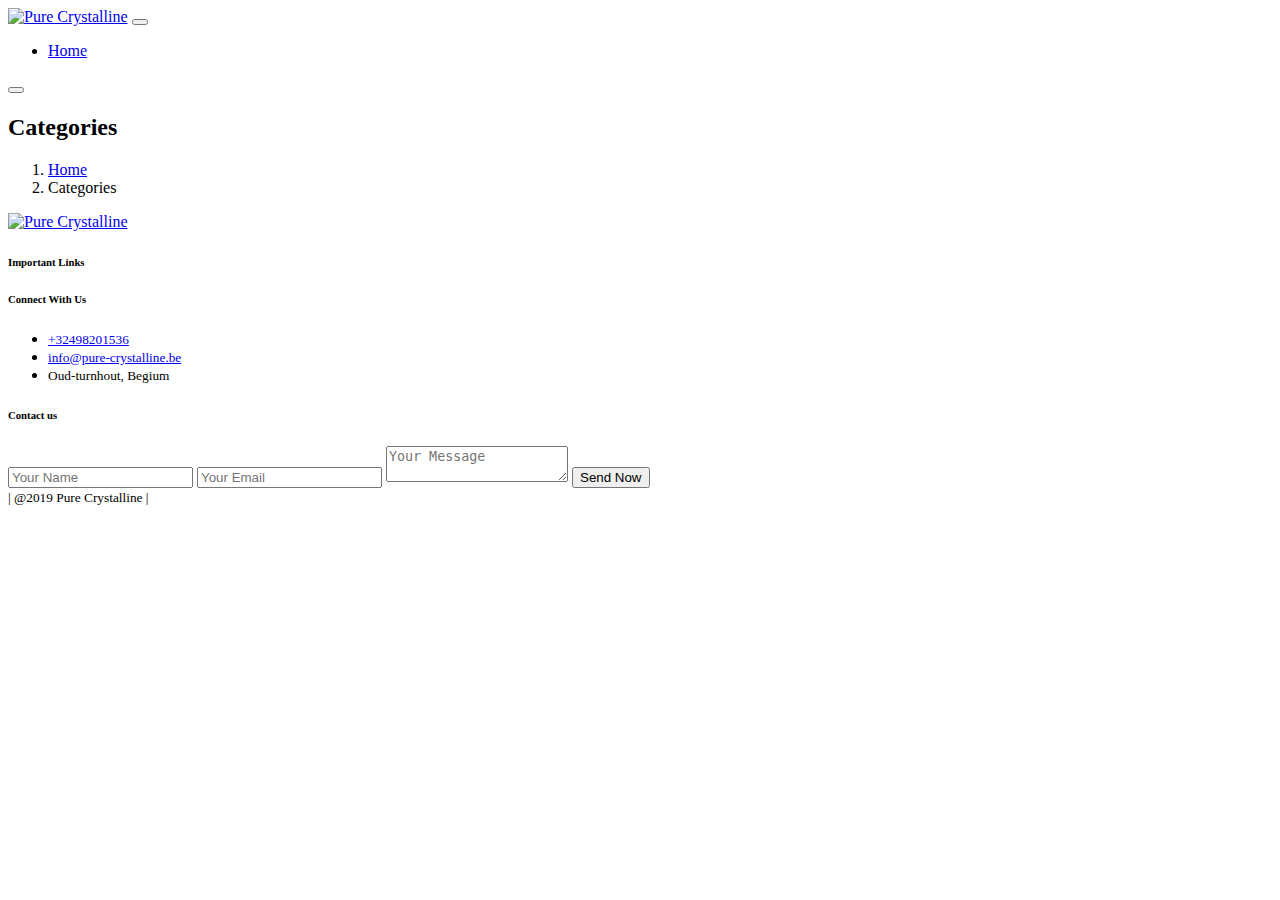
==== categories/index.html @ adb7c9d7 "Automated deployment: Sun Dec  8 20:33:34 UTC 2019 88f211d9168e947753d5ddb68245fba798f723ba" ====
<!doctype html><html lang=en-us><head><script>(function(w,d,s,l,i){w[l]=w[l]||[];w[l].push({'gtm.start':new Date().getTime(),event:'gtm.js'});var f=d.getElementsByTagName(s)[0],j=d.createElement(s),dl=l!='dataLayer'?'&l='+l:'';j.async=true;j.src='https://www.googletagmanager.com/gtm.js?id='+i+dl;f.parentNode.insertBefore(j,f);})(window,document,'script','dataLayer','GTM-K3FP5RJ');</script><meta charset=utf-8><title>Categories</title><meta name=viewport content="width=device-width,initial-scale=1,maximum-scale=1"><meta name=description content="Pure Crystalline"><meta name=author content="Hilde Joosen"><meta name=generator content="Hugo 0.60.1"><link rel=stylesheet href=https://pure-crystalline.be/plugins/bootstrap/bootstrap.min.css><link rel=stylesheet href=https://pure-crystalline.be/plugins/slick/slick.css><link rel=stylesheet href=https://pure-crystalline.be/plugins/themify-icons/themify-icons.css><link id=snipcart-theme type=text/css href=https://cdn.snipcart.com/themes/2.0/base/snipcart.min.css rel=stylesheet><link rel=stylesheet href=https://pure-crystalline.be/scss/style.min.css media=screen><link rel="shortcut icon" href=https://pure-crystalline.be/images/favicon.png type=image/x-icon><link rel=icon href=https://pure-crystalline.be/images/favicon.png type=image/x-icon></head><body><noscript><iframe src="https://www.googletagmanager.com/ns.html?id=GTM-K3FP5RJ" height=0 width=0 style=display:none;visibility:hidden></iframe></noscript><header class="sticky-top navigation"><div class=container><nav class="navbar navbar-expand-lg navbar-light"><a class=navbar-brand href=https://pure-crystalline.be><img class=img-fluid src=https://pure-crystalline.be alt="Pure Crystalline"></a>
<button class="navbar-toggler border-0" type=button data-toggle=collapse data-target=#navigation>
<i class=ti-menu></i></button><div class="collapse navbar-collapse text-center" id=navigation><ul class="navbar-nav mx-auto"><li class=nav-item><a class=nav-link href=https://pure-crystalline.be>Home</a></li></ul></div><button class="cart snipcart-summary"><a href class="snipcart-checkout text-dark"><i class=ti-shopping-cart></i><span class="badge badge-primary snipcart-total-items"></span></a></button></nav></div></header><section class=section-sm><div class=container><div class=row><div class=col-12><h2>Categories</h2><nav aria-label=breadcrumb><ol class="breadcrumb bg-transparent p-0"><li class=breadcrumb-item><a class=text-dark href=https://pure-crystalline.be>Home</a></li><li class="breadcrumb-item active" aria-current=page>Categories</li></ol></nav></div></div></div></section><section class="section pt-0"><div class=container><div class=row></div></div></section><footer class="section pb-0"><div class=container><div class="row border-bottom pb-5 justify-content-between"><div class="col-12 text-center section-sm"><a href=https://pure-crystalline.be><img src=https://pure-crystalline.be class=img-fluid alt="Pure Crystalline"></a></div><div class="col-md-3 col-sm-6"><h6 class="font-weight-medium mb-4">Important Links</h6><ul class=list-unstyled></ul></div><div class="col-md-4 col-sm-6"><h6 class="font-weight-medium mb-4">Connect With Us</h6><ul class="list-unstyled mb-5"><li class=mb-3><a class=text-color href=tel:+32498201536><i class="ti-mobile text-primary mr-2"></i><small>+32498201536</small></a></li><li class=mb-3><a class=text-color href=mailto:info@pure-crystalline.be><i class="ti-email text-primary mr-2"></i><small>info@pure-crystalline.be</small></a></li><li class=mb-3><i class="ti-location-pin text-primary mr-2"></i><small>Oud-turnhout, Begium</small></li></ul><ul class=list-inline></ul></div><div class="col-lg-4 col-md-5"><h6 class="font-weight-medium mb-4">Contact us</h6><form action=https://formspree.io/xpzwklwv method=post><input type=text class="form-control mb-2" id=name name=name placeholder="Your Name">
<input type=email class="form-control mb-2" id=email name=email placeholder="Your Email">
<textarea name=message id=message class="form-control mb-2" placeholder="Your Message"></textarea>
<button type=submit value=send class="btn btn-block btn-outline-primary rounded">Send Now</button></form></div></div><div class=row><div class="col-12 text-center py-4"><small>| @2019 Pure Crystalline |</small></div></div></div></footer><script src=https://pure-crystalline.be></script><script src=https://pure-crystalline.be/plugins/jQuery/jquery.min.js></script><script src=https://pure-crystalline.be/plugins/bootstrap/bootstrap.min.js></script><script src=https://pure-crystalline.be/plugins/slick/slick.min.js></script><script src=https://pure-crystalline.be/plugins/google-map/gmap.js></script><script type=text/javascript id=snipcart src=https://cdn.snipcart.com/scripts/2.0/snipcart.js data-api-key=M2E5YjA3NjMtYzRiYS00YzVjLWEyYWYtNDY5ZDI0OWZhYjg5></script><script>Snipcart.execute('registerLocale','en',{powered_by:"Themefisher"});</script><script src=https://pure-crystalline.be/js/script.min.js></script><script>(function(i,s,o,g,r,a,m){i['GoogleAnalyticsObject']=r;i[r]=i[r]||function(){(i[r].q=i[r].q||[]).push(arguments)},i[r].l=1*new Date();a=s.createElement(o),m=s.getElementsByTagName(o)[0];a.async=1;a.src=g;m.parentNode.insertBefore(a,m)})(window,document,'script','//www.google-analytics.com/analytics.js','ga');ga('create','','auto');ga('send','pageview');</script></body></html>
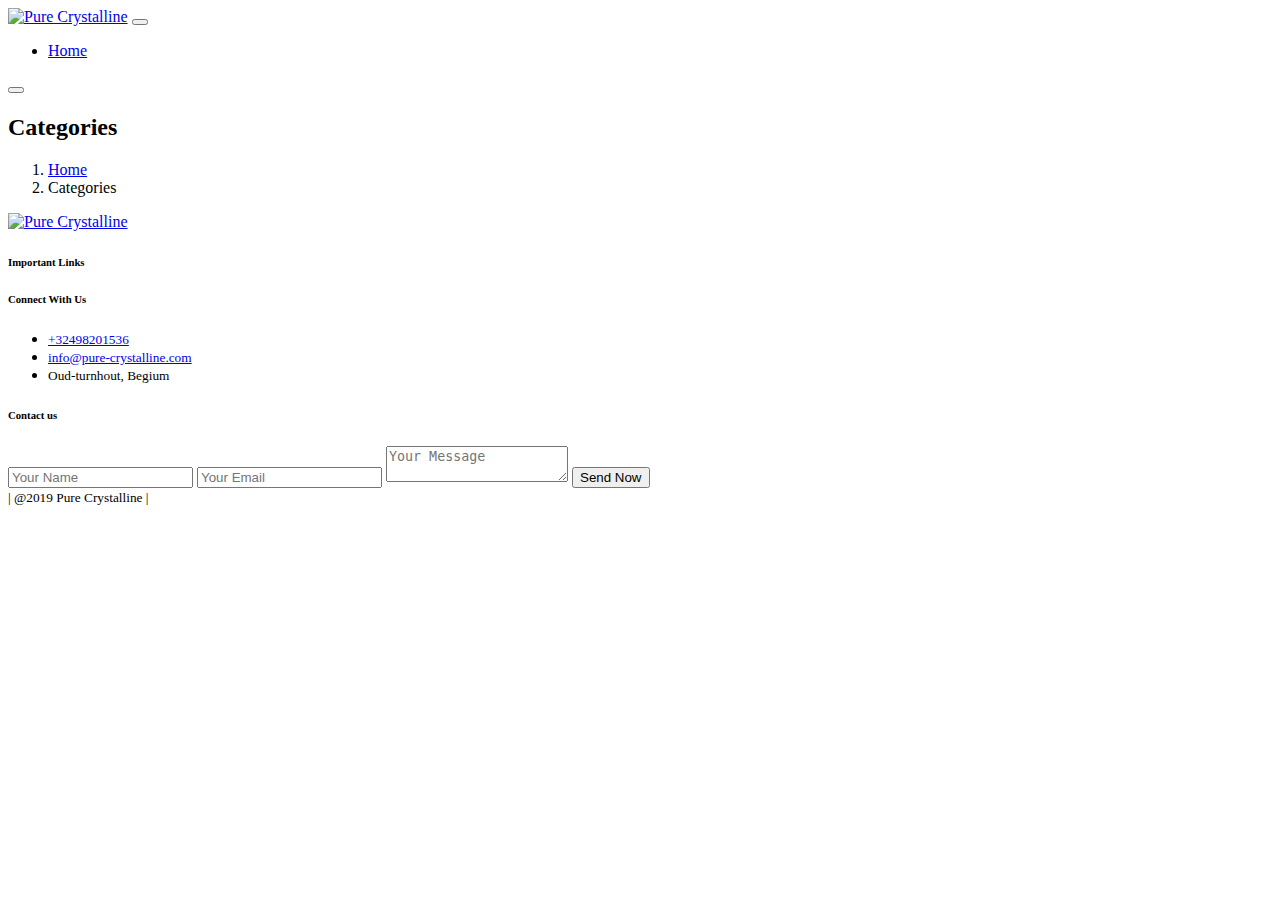
==== commit 6d042f0a: "Automated deployment: Sun Dec  8 20:38:25 UTC 2019 40edb213bb7a9a9f5c86190242d9207928546d3c" ====
--- a/categories/index.html
+++ b/categories/index.html
@@ -1,6 +1,6 @@
-<!doctype html><html lang=en-us><head><script>(function(w,d,s,l,i){w[l]=w[l]||[];w[l].push({'gtm.start':new Date().getTime(),event:'gtm.js'});var f=d.getElementsByTagName(s)[0],j=d.createElement(s),dl=l!='dataLayer'?'&l='+l:'';j.async=true;j.src='https://www.googletagmanager.com/gtm.js?id='+i+dl;f.parentNode.insertBefore(j,f);})(window,document,'script','dataLayer','GTM-K3FP5RJ');</script><meta charset=utf-8><title>Categories</title><meta name=viewport content="width=device-width,initial-scale=1,maximum-scale=1"><meta name=description content="Pure Crystalline"><meta name=author content="Hilde Joosen"><meta name=generator content="Hugo 0.60.1"><link rel=stylesheet href=https://pure-crystalline.be/plugins/bootstrap/bootstrap.min.css><link rel=stylesheet href=https://pure-crystalline.be/plugins/slick/slick.css><link rel=stylesheet href=https://pure-crystalline.be/plugins/themify-icons/themify-icons.css><link id=snipcart-theme type=text/css href=https://cdn.snipcart.com/themes/2.0/base/snipcart.min.css rel=stylesheet><link rel=stylesheet href=https://pure-crystalline.be/scss/style.min.css media=screen><link rel="shortcut icon" href=https://pure-crystalline.be/images/favicon.png type=image/x-icon><link rel=icon href=https://pure-crystalline.be/images/favicon.png type=image/x-icon></head><body><noscript><iframe src="https://www.googletagmanager.com/ns.html?id=GTM-K3FP5RJ" height=0 width=0 style=display:none;visibility:hidden></iframe></noscript><header class="sticky-top navigation"><div class=container><nav class="navbar navbar-expand-lg navbar-light"><a class=navbar-brand href=https://pure-crystalline.be><img class=img-fluid src=https://pure-crystalline.be alt="Pure Crystalline"></a>
+<!doctype html><html lang=en-us><head><script>(function(w,d,s,l,i){w[l]=w[l]||[];w[l].push({'gtm.start':new Date().getTime(),event:'gtm.js'});var f=d.getElementsByTagName(s)[0],j=d.createElement(s),dl=l!='dataLayer'?'&l='+l:'';j.async=true;j.src='https://www.googletagmanager.com/gtm.js?id='+i+dl;f.parentNode.insertBefore(j,f);})(window,document,'script','dataLayer','GTM-K3FP5RJ');</script><meta charset=utf-8><title>Categories</title><meta name=viewport content="width=device-width,initial-scale=1,maximum-scale=1"><meta name=description content="Pure Crystalline"><meta name=author content="Hilde Joosen"><meta name=generator content="Hugo 0.60.1"><link rel=stylesheet href=https://pure-crystalline.com/plugins/bootstrap/bootstrap.min.css><link rel=stylesheet href=https://pure-crystalline.com/plugins/slick/slick.css><link rel=stylesheet href=https://pure-crystalline.com/plugins/themify-icons/themify-icons.css><link id=snipcart-theme type=text/css href=https://cdn.snipcart.com/themes/2.0/base/snipcart.min.css rel=stylesheet><link rel=stylesheet href=https://pure-crystalline.com/scss/style.min.css media=screen><link rel="shortcut icon" href=https://pure-crystalline.com/images/favicon.png type=image/x-icon><link rel=icon href=https://pure-crystalline.com/images/favicon.png type=image/x-icon></head><body><noscript><iframe src="https://www.googletagmanager.com/ns.html?id=GTM-K3FP5RJ" height=0 width=0 style=display:none;visibility:hidden></iframe></noscript><header class="sticky-top navigation"><div class=container><nav class="navbar navbar-expand-lg navbar-light"><a class=navbar-brand href=https://pure-crystalline.com><img class=img-fluid src=https://pure-crystalline.com alt="Pure Crystalline"></a>
 <button class="navbar-toggler border-0" type=button data-toggle=collapse data-target=#navigation>
-<i class=ti-menu></i></button><div class="collapse navbar-collapse text-center" id=navigation><ul class="navbar-nav mx-auto"><li class=nav-item><a class=nav-link href=https://pure-crystalline.be>Home</a></li></ul></div><button class="cart snipcart-summary"><a href class="snipcart-checkout text-dark"><i class=ti-shopping-cart></i><span class="badge badge-primary snipcart-total-items"></span></a></button></nav></div></header><section class=section-sm><div class=container><div class=row><div class=col-12><h2>Categories</h2><nav aria-label=breadcrumb><ol class="breadcrumb bg-transparent p-0"><li class=breadcrumb-item><a class=text-dark href=https://pure-crystalline.be>Home</a></li><li class="breadcrumb-item active" aria-current=page>Categories</li></ol></nav></div></div></div></section><section class="section pt-0"><div class=container><div class=row></div></div></section><footer class="section pb-0"><div class=container><div class="row border-bottom pb-5 justify-content-between"><div class="col-12 text-center section-sm"><a href=https://pure-crystalline.be><img src=https://pure-crystalline.be class=img-fluid alt="Pure Crystalline"></a></div><div class="col-md-3 col-sm-6"><h6 class="font-weight-medium mb-4">Important Links</h6><ul class=list-unstyled></ul></div><div class="col-md-4 col-sm-6"><h6 class="font-weight-medium mb-4">Connect With Us</h6><ul class="list-unstyled mb-5"><li class=mb-3><a class=text-color href=tel:+32498201536><i class="ti-mobile text-primary mr-2"></i><small>+32498201536</small></a></li><li class=mb-3><a class=text-color href=mailto:info@pure-crystalline.be><i class="ti-email text-primary mr-2"></i><small>info@pure-crystalline.be</small></a></li><li class=mb-3><i class="ti-location-pin text-primary mr-2"></i><small>Oud-turnhout, Begium</small></li></ul><ul class=list-inline></ul></div><div class="col-lg-4 col-md-5"><h6 class="font-weight-medium mb-4">Contact us</h6><form action=https://formspree.io/xpzwklwv method=post><input type=text class="form-control mb-2" id=name name=name placeholder="Your Name">
+<i class=ti-menu></i></button><div class="collapse navbar-collapse text-center" id=navigation><ul class="navbar-nav mx-auto"><li class=nav-item><a class=nav-link href=https://pure-crystalline.com>Home</a></li></ul></div><button class="cart snipcart-summary"><a href class="snipcart-checkout text-dark"><i class=ti-shopping-cart></i><span class="badge badge-primary snipcart-total-items"></span></a></button></nav></div></header><section class=section-sm><div class=container><div class=row><div class=col-12><h2>Categories</h2><nav aria-label=breadcrumb><ol class="breadcrumb bg-transparent p-0"><li class=breadcrumb-item><a class=text-dark href=https://pure-crystalline.com>Home</a></li><li class="breadcrumb-item active" aria-current=page>Categories</li></ol></nav></div></div></div></section><section class="section pt-0"><div class=container><div class=row></div></div></section><footer class="section pb-0"><div class=container><div class="row border-bottom pb-5 justify-content-between"><div class="col-12 text-center section-sm"><a href=https://pure-crystalline.com><img src=https://pure-crystalline.com class=img-fluid alt="Pure Crystalline"></a></div><div class="col-md-3 col-sm-6"><h6 class="font-weight-medium mb-4">Important Links</h6><ul class=list-unstyled></ul></div><div class="col-md-4 col-sm-6"><h6 class="font-weight-medium mb-4">Connect With Us</h6><ul class="list-unstyled mb-5"><li class=mb-3><a class=text-color href=tel:+32498201536><i class="ti-mobile text-primary mr-2"></i><small>+32498201536</small></a></li><li class=mb-3><a class=text-color href=mailto:info@pure-crystalline.com><i class="ti-email text-primary mr-2"></i><small>info@pure-crystalline.com</small></a></li><li class=mb-3><i class="ti-location-pin text-primary mr-2"></i><small>Oud-turnhout, Begium</small></li></ul><ul class=list-inline></ul></div><div class="col-lg-4 col-md-5"><h6 class="font-weight-medium mb-4">Contact us</h6><form action=https://formspree.io/xpzwklwv method=post><input type=text class="form-control mb-2" id=name name=name placeholder="Your Name">
 <input type=email class="form-control mb-2" id=email name=email placeholder="Your Email">
 <textarea name=message id=message class="form-control mb-2" placeholder="Your Message"></textarea>
-<button type=submit value=send class="btn btn-block btn-outline-primary rounded">Send Now</button></form></div></div><div class=row><div class="col-12 text-center py-4"><small>| @2019 Pure Crystalline |</small></div></div></div></footer><script src=https://pure-crystalline.be></script><script src=https://pure-crystalline.be/plugins/jQuery/jquery.min.js></script><script src=https://pure-crystalline.be/plugins/bootstrap/bootstrap.min.js></script><script src=https://pure-crystalline.be/plugins/slick/slick.min.js></script><script src=https://pure-crystalline.be/plugins/google-map/gmap.js></script><script type=text/javascript id=snipcart src=https://cdn.snipcart.com/scripts/2.0/snipcart.js data-api-key=M2E5YjA3NjMtYzRiYS00YzVjLWEyYWYtNDY5ZDI0OWZhYjg5></script><script>Snipcart.execute('registerLocale','en',{powered_by:"Themefisher"});</script><script src=https://pure-crystalline.be/js/script.min.js></script><script>(function(i,s,o,g,r,a,m){i['GoogleAnalyticsObject']=r;i[r]=i[r]||function(){(i[r].q=i[r].q||[]).push(arguments)},i[r].l=1*new Date();a=s.createElement(o),m=s.getElementsByTagName(o)[0];a.async=1;a.src=g;m.parentNode.insertBefore(a,m)})(window,document,'script','//www.google-analytics.com/analytics.js','ga');ga('create','','auto');ga('send','pageview');</script></body></html>+<button type=submit value=send class="btn btn-block btn-outline-primary rounded">Send Now</button></form></div></div><div class=row><div class="col-12 text-center py-4"><small>| @2019 Pure Crystalline |</small></div></div></div></footer><script src=https://pure-crystalline.com></script><script src=https://pure-crystalline.com/plugins/jQuery/jquery.min.js></script><script src=https://pure-crystalline.com/plugins/bootstrap/bootstrap.min.js></script><script src=https://pure-crystalline.com/plugins/slick/slick.min.js></script><script src=https://pure-crystalline.com/plugins/google-map/gmap.js></script><script type=text/javascript id=snipcart src=https://cdn.snipcart.com/scripts/2.0/snipcart.js data-api-key=M2E5YjA3NjMtYzRiYS00YzVjLWEyYWYtNDY5ZDI0OWZhYjg5></script><script>Snipcart.execute('registerLocale','en',{powered_by:"Themefisher"});</script><script src=https://pure-crystalline.com/js/script.min.js></script><script>(function(i,s,o,g,r,a,m){i['GoogleAnalyticsObject']=r;i[r]=i[r]||function(){(i[r].q=i[r].q||[]).push(arguments)},i[r].l=1*new Date();a=s.createElement(o),m=s.getElementsByTagName(o)[0];a.async=1;a.src=g;m.parentNode.insertBefore(a,m)})(window,document,'script','//www.google-analytics.com/analytics.js','ga');ga('create','','auto');ga('send','pageview');</script></body></html>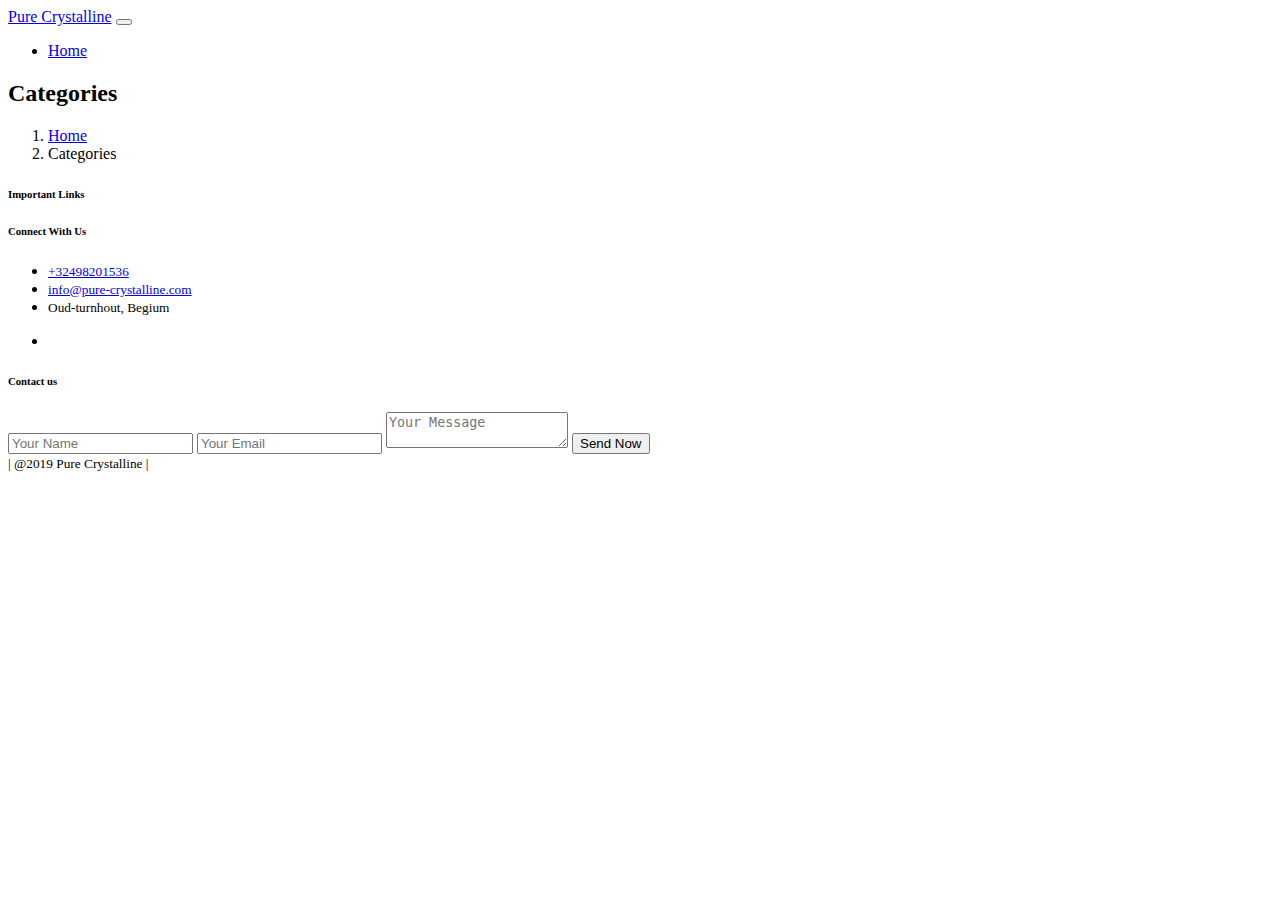
==== commit ce92eba8: "Automated deployment: Mon Dec  9 22:13:16 UTC 2019 f380bcd0bfe37b6749ed2428c8030ae2e4e4a9e5" ====
--- a/categories/index.html
+++ b/categories/index.html
@@ -1,6 +1,6 @@
-<!doctype html><html lang=en-us><head><script>(function(w,d,s,l,i){w[l]=w[l]||[];w[l].push({'gtm.start':new Date().getTime(),event:'gtm.js'});var f=d.getElementsByTagName(s)[0],j=d.createElement(s),dl=l!='dataLayer'?'&l='+l:'';j.async=true;j.src='https://www.googletagmanager.com/gtm.js?id='+i+dl;f.parentNode.insertBefore(j,f);})(window,document,'script','dataLayer','GTM-K3FP5RJ');</script><meta charset=utf-8><title>Categories</title><meta name=viewport content="width=device-width,initial-scale=1,maximum-scale=1"><meta name=description content="Pure Crystalline"><meta name=author content="Hilde Joosen"><meta name=generator content="Hugo 0.60.1"><link rel=stylesheet href=https://pure-crystalline.com/plugins/bootstrap/bootstrap.min.css><link rel=stylesheet href=https://pure-crystalline.com/plugins/slick/slick.css><link rel=stylesheet href=https://pure-crystalline.com/plugins/themify-icons/themify-icons.css><link id=snipcart-theme type=text/css href=https://cdn.snipcart.com/themes/2.0/base/snipcart.min.css rel=stylesheet><link rel=stylesheet href=https://pure-crystalline.com/scss/style.min.css media=screen><link rel="shortcut icon" href=https://pure-crystalline.com/images/favicon.png type=image/x-icon><link rel=icon href=https://pure-crystalline.com/images/favicon.png type=image/x-icon></head><body><noscript><iframe src="https://www.googletagmanager.com/ns.html?id=GTM-K3FP5RJ" height=0 width=0 style=display:none;visibility:hidden></iframe></noscript><header class="sticky-top navigation"><div class=container><nav class="navbar navbar-expand-lg navbar-light"><a class=navbar-brand href=https://pure-crystalline.com><img class=img-fluid src=https://pure-crystalline.com alt="Pure Crystalline"></a>
+<!doctype html><html lang=en-us><head><script>(function(w,d,s,l,i){w[l]=w[l]||[];w[l].push({'gtm.start':new Date().getTime(),event:'gtm.js'});var f=d.getElementsByTagName(s)[0],j=d.createElement(s),dl=l!='dataLayer'?'&l='+l:'';j.async=true;j.src='https://www.googletagmanager.com/gtm.js?id='+i+dl;f.parentNode.insertBefore(j,f);})(window,document,'script','dataLayer','GTM-K3FP5RJ');</script><meta charset=utf-8><title>Categories</title><meta name=viewport content="width=device-width,initial-scale=1,maximum-scale=1"><meta name=description content="Pure Crystalline"><meta name=author content="Hilde Joosen"><meta name=generator content="Hugo 0.60.1"><link rel=stylesheet href=https://pure-crystalline.com/plugins/bootstrap/bootstrap.min.css><link rel=stylesheet href=https://pure-crystalline.com/plugins/slick/slick.css><link rel=stylesheet href=https://pure-crystalline.com/plugins/themify-icons/themify-icons.css><link id=snipcart-theme type=text/css href=https://cdn.snipcart.com/themes/2.0/base/snipcart.min.css rel=stylesheet><link rel=stylesheet href=https://pure-crystalline.com/scss/style.min.css media=screen><link rel="shortcut icon" href=https://pure-crystalline.com/images/favicon.png type=image/x-icon><link rel=icon href=https://pure-crystalline.com/images/favicon.png type=image/x-icon></head><body><noscript><iframe src="https://www.googletagmanager.com/ns.html?id=GTM-K3FP5RJ" height=0 width=0 style=display:none;visibility:hidden></iframe></noscript><header class="sticky-top navigation"><div class=container><nav class="navbar navbar-expand-lg navbar-light"><a class=navbar-brand href=https://pure-crystalline.com>Pure Crystalline</a>
 <button class="navbar-toggler border-0" type=button data-toggle=collapse data-target=#navigation>
-<i class=ti-menu></i></button><div class="collapse navbar-collapse text-center" id=navigation><ul class="navbar-nav mx-auto"><li class=nav-item><a class=nav-link href=https://pure-crystalline.com>Home</a></li></ul></div><button class="cart snipcart-summary"><a href class="snipcart-checkout text-dark"><i class=ti-shopping-cart></i><span class="badge badge-primary snipcart-total-items"></span></a></button></nav></div></header><section class=section-sm><div class=container><div class=row><div class=col-12><h2>Categories</h2><nav aria-label=breadcrumb><ol class="breadcrumb bg-transparent p-0"><li class=breadcrumb-item><a class=text-dark href=https://pure-crystalline.com>Home</a></li><li class="breadcrumb-item active" aria-current=page>Categories</li></ol></nav></div></div></div></section><section class="section pt-0"><div class=container><div class=row></div></div></section><footer class="section pb-0"><div class=container><div class="row border-bottom pb-5 justify-content-between"><div class="col-12 text-center section-sm"><a href=https://pure-crystalline.com><img src=https://pure-crystalline.com class=img-fluid alt="Pure Crystalline"></a></div><div class="col-md-3 col-sm-6"><h6 class="font-weight-medium mb-4">Important Links</h6><ul class=list-unstyled></ul></div><div class="col-md-4 col-sm-6"><h6 class="font-weight-medium mb-4">Connect With Us</h6><ul class="list-unstyled mb-5"><li class=mb-3><a class=text-color href=tel:+32498201536><i class="ti-mobile text-primary mr-2"></i><small>+32498201536</small></a></li><li class=mb-3><a class=text-color href=mailto:info@pure-crystalline.com><i class="ti-email text-primary mr-2"></i><small>info@pure-crystalline.com</small></a></li><li class=mb-3><i class="ti-location-pin text-primary mr-2"></i><small>Oud-turnhout, Begium</small></li></ul><ul class=list-inline></ul></div><div class="col-lg-4 col-md-5"><h6 class="font-weight-medium mb-4">Contact us</h6><form action=https://formspree.io/xpzwklwv method=post><input type=text class="form-control mb-2" id=name name=name placeholder="Your Name">
+<i class=ti-menu></i></button><div class="collapse navbar-collapse text-center" id=navigation><ul class="navbar-nav mx-auto"><li class=nav-item><a class=nav-link href=https://pure-crystalline.com>Home</a></li></ul></div></nav></div></header><section class=section-sm><div class=container><div class=row><div class=col-12><h2>Categories</h2><nav aria-label=breadcrumb><ol class="breadcrumb bg-transparent p-0"><li class=breadcrumb-item><a class=text-dark href=https://pure-crystalline.com>Home</a></li><li class="breadcrumb-item active" aria-current=page>Categories</li></ol></nav></div></div></div></section><section class="section pt-0"><div class=container><div class=row></div></div></section><footer class="section pb-0"><div class=container><div class="row border-bottom pb-5 justify-content-between"><div class="col-12 text-center section-sm"></div><div class="col-md-3 col-sm-6"><h6 class="font-weight-medium mb-4">Important Links</h6><ul class=list-unstyled></ul></div><div class="col-md-4 col-sm-6"><h6 class="font-weight-medium mb-4">Connect With Us</h6><ul class="list-unstyled mb-5"><li class=mb-3><a class=text-color href=tel:+32498201536><i class="ti-mobile text-primary mr-2"></i><small>+32498201536</small></a></li><li class=mb-3><a class=text-color href=mailto:info@pure-crystalline.com><i class="ti-email text-primary mr-2"></i><small>info@pure-crystalline.com</small></a></li><li class=mb-3><i class="ti-location-pin text-primary mr-2"></i><small>Oud-turnhout, Begium</small></li></ul><ul class=list-inline><li class=list-inline-item><a href=https://www.facebook.com/hilde.joosen.7><i class="ti-facebook text-primary"></i></a></li></ul></div><div class="col-lg-4 col-md-5"><h6 class="font-weight-medium mb-4">Contact us</h6><form action=https://formspree.io/xpzwklwv method=post><input type=text class="form-control mb-2" id=name name=name placeholder="Your Name">
 <input type=email class="form-control mb-2" id=email name=email placeholder="Your Email">
 <textarea name=message id=message class="form-control mb-2" placeholder="Your Message"></textarea>
 <button type=submit value=send class="btn btn-block btn-outline-primary rounded">Send Now</button></form></div></div><div class=row><div class="col-12 text-center py-4"><small>| @2019 Pure Crystalline |</small></div></div></div></footer><script src=https://pure-crystalline.com></script><script src=https://pure-crystalline.com/plugins/jQuery/jquery.min.js></script><script src=https://pure-crystalline.com/plugins/bootstrap/bootstrap.min.js></script><script src=https://pure-crystalline.com/plugins/slick/slick.min.js></script><script src=https://pure-crystalline.com/plugins/google-map/gmap.js></script><script type=text/javascript id=snipcart src=https://cdn.snipcart.com/scripts/2.0/snipcart.js data-api-key=M2E5YjA3NjMtYzRiYS00YzVjLWEyYWYtNDY5ZDI0OWZhYjg5></script><script>Snipcart.execute('registerLocale','en',{powered_by:"Themefisher"});</script><script src=https://pure-crystalline.com/js/script.min.js></script><script>(function(i,s,o,g,r,a,m){i['GoogleAnalyticsObject']=r;i[r]=i[r]||function(){(i[r].q=i[r].q||[]).push(arguments)},i[r].l=1*new Date();a=s.createElement(o),m=s.getElementsByTagName(o)[0];a.async=1;a.src=g;m.parentNode.insertBefore(a,m)})(window,document,'script','//www.google-analytics.com/analytics.js','ga');ga('create','','auto');ga('send','pageview');</script></body></html>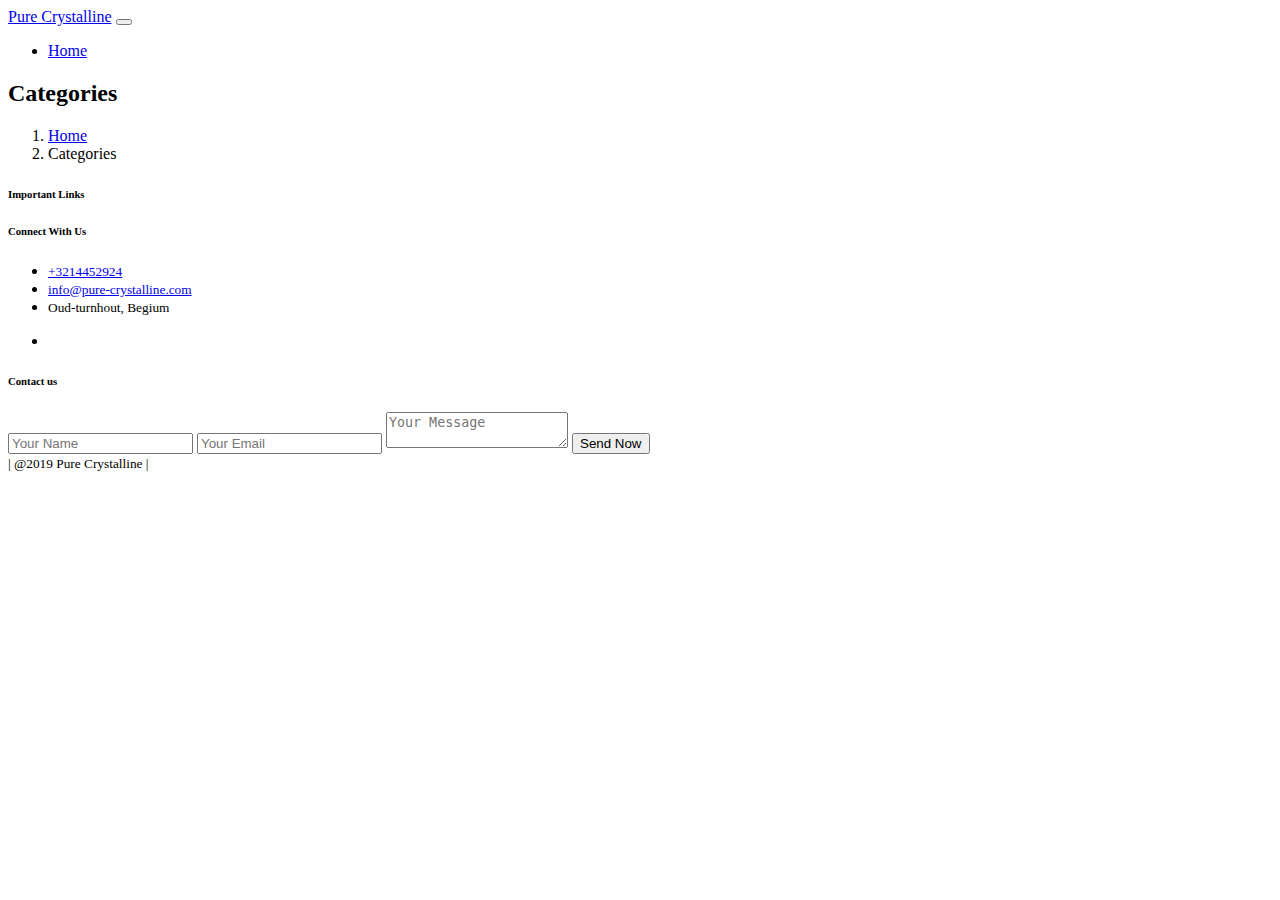
==== commit 4e065b90: "Automated deployment: Mon Dec  9 22:45:59 UTC 2019 ad1336764d4c2dd1cb6bb936b75fcee234687336" ====
--- a/categories/index.html
+++ b/categories/index.html
@@ -1,6 +1,6 @@
 <!doctype html><html lang=en-us><head><script>(function(w,d,s,l,i){w[l]=w[l]||[];w[l].push({'gtm.start':new Date().getTime(),event:'gtm.js'});var f=d.getElementsByTagName(s)[0],j=d.createElement(s),dl=l!='dataLayer'?'&l='+l:'';j.async=true;j.src='https://www.googletagmanager.com/gtm.js?id='+i+dl;f.parentNode.insertBefore(j,f);})(window,document,'script','dataLayer','GTM-K3FP5RJ');</script><meta charset=utf-8><title>Categories</title><meta name=viewport content="width=device-width,initial-scale=1,maximum-scale=1"><meta name=description content="Pure Crystalline"><meta name=author content="Hilde Joosen"><meta name=generator content="Hugo 0.60.1"><link rel=stylesheet href=https://pure-crystalline.com/plugins/bootstrap/bootstrap.min.css><link rel=stylesheet href=https://pure-crystalline.com/plugins/slick/slick.css><link rel=stylesheet href=https://pure-crystalline.com/plugins/themify-icons/themify-icons.css><link id=snipcart-theme type=text/css href=https://cdn.snipcart.com/themes/2.0/base/snipcart.min.css rel=stylesheet><link rel=stylesheet href=https://pure-crystalline.com/scss/style.min.css media=screen><link rel="shortcut icon" href=https://pure-crystalline.com/images/favicon.png type=image/x-icon><link rel=icon href=https://pure-crystalline.com/images/favicon.png type=image/x-icon></head><body><noscript><iframe src="https://www.googletagmanager.com/ns.html?id=GTM-K3FP5RJ" height=0 width=0 style=display:none;visibility:hidden></iframe></noscript><header class="sticky-top navigation"><div class=container><nav class="navbar navbar-expand-lg navbar-light"><a class=navbar-brand href=https://pure-crystalline.com>Pure Crystalline</a>
 <button class="navbar-toggler border-0" type=button data-toggle=collapse data-target=#navigation>
-<i class=ti-menu></i></button><div class="collapse navbar-collapse text-center" id=navigation><ul class="navbar-nav mx-auto"><li class=nav-item><a class=nav-link href=https://pure-crystalline.com>Home</a></li></ul></div></nav></div></header><section class=section-sm><div class=container><div class=row><div class=col-12><h2>Categories</h2><nav aria-label=breadcrumb><ol class="breadcrumb bg-transparent p-0"><li class=breadcrumb-item><a class=text-dark href=https://pure-crystalline.com>Home</a></li><li class="breadcrumb-item active" aria-current=page>Categories</li></ol></nav></div></div></div></section><section class="section pt-0"><div class=container><div class=row></div></div></section><footer class="section pb-0"><div class=container><div class="row border-bottom pb-5 justify-content-between"><div class="col-12 text-center section-sm"></div><div class="col-md-3 col-sm-6"><h6 class="font-weight-medium mb-4">Important Links</h6><ul class=list-unstyled></ul></div><div class="col-md-4 col-sm-6"><h6 class="font-weight-medium mb-4">Connect With Us</h6><ul class="list-unstyled mb-5"><li class=mb-3><a class=text-color href=tel:+32498201536><i class="ti-mobile text-primary mr-2"></i><small>+32498201536</small></a></li><li class=mb-3><a class=text-color href=mailto:info@pure-crystalline.com><i class="ti-email text-primary mr-2"></i><small>info@pure-crystalline.com</small></a></li><li class=mb-3><i class="ti-location-pin text-primary mr-2"></i><small>Oud-turnhout, Begium</small></li></ul><ul class=list-inline><li class=list-inline-item><a href=https://www.facebook.com/hilde.joosen.7><i class="ti-facebook text-primary"></i></a></li></ul></div><div class="col-lg-4 col-md-5"><h6 class="font-weight-medium mb-4">Contact us</h6><form action=https://formspree.io/xpzwklwv method=post><input type=text class="form-control mb-2" id=name name=name placeholder="Your Name">
+<i class=ti-menu></i></button><div class="collapse navbar-collapse text-center" id=navigation><ul class="navbar-nav mx-auto"><li class=nav-item><a class=nav-link href=https://pure-crystalline.com>Home</a></li></ul></div></nav></div></header><section class=section-sm><div class=container><div class=row><div class=col-12><h2>Categories</h2><nav aria-label=breadcrumb><ol class="breadcrumb bg-transparent p-0"><li class=breadcrumb-item><a class=text-dark href=https://pure-crystalline.com>Home</a></li><li class="breadcrumb-item active" aria-current=page>Categories</li></ol></nav></div></div></div></section><section class="section pt-0"><div class=container><div class=row></div></div></section><footer class="section pb-0"><div class=container><div class="row border-bottom pb-5 justify-content-between"><div class="col-12 text-center section-sm"></div><div class="col-md-3 col-sm-6"><h6 class="font-weight-medium mb-4">Important Links</h6><ul class=list-unstyled></ul></div><div class="col-md-4 col-sm-6"><h6 class="font-weight-medium mb-4">Connect With Us</h6><ul class="list-unstyled mb-5"><li class=mb-3><a class=text-color href=tel:+3214452924><i class="ti-mobile text-primary mr-2"></i><small>+3214452924</small></a></li><li class=mb-3><a class=text-color href=mailto:info@pure-crystalline.com><i class="ti-email text-primary mr-2"></i><small>info@pure-crystalline.com</small></a></li><li class=mb-3><i class="ti-location-pin text-primary mr-2"></i><small>Oud-turnhout, Begium</small></li></ul><ul class=list-inline><li class=list-inline-item><a href=https://www.facebook.com/hilde.joosen.7><i class="ti-facebook text-primary"></i></a></li></ul></div><div class="col-lg-4 col-md-5"><h6 class="font-weight-medium mb-4">Contact us</h6><form action=https://formspree.io/xpzwklwv method=post><input type=text class="form-control mb-2" id=name name=name placeholder="Your Name">
 <input type=email class="form-control mb-2" id=email name=email placeholder="Your Email">
 <textarea name=message id=message class="form-control mb-2" placeholder="Your Message"></textarea>
 <button type=submit value=send class="btn btn-block btn-outline-primary rounded">Send Now</button></form></div></div><div class=row><div class="col-12 text-center py-4"><small>| @2019 Pure Crystalline |</small></div></div></div></footer><script src=https://pure-crystalline.com></script><script src=https://pure-crystalline.com/plugins/jQuery/jquery.min.js></script><script src=https://pure-crystalline.com/plugins/bootstrap/bootstrap.min.js></script><script src=https://pure-crystalline.com/plugins/slick/slick.min.js></script><script src=https://pure-crystalline.com/plugins/google-map/gmap.js></script><script type=text/javascript id=snipcart src=https://cdn.snipcart.com/scripts/2.0/snipcart.js data-api-key=M2E5YjA3NjMtYzRiYS00YzVjLWEyYWYtNDY5ZDI0OWZhYjg5></script><script>Snipcart.execute('registerLocale','en',{powered_by:"Themefisher"});</script><script src=https://pure-crystalline.com/js/script.min.js></script><script>(function(i,s,o,g,r,a,m){i['GoogleAnalyticsObject']=r;i[r]=i[r]||function(){(i[r].q=i[r].q||[]).push(arguments)},i[r].l=1*new Date();a=s.createElement(o),m=s.getElementsByTagName(o)[0];a.async=1;a.src=g;m.parentNode.insertBefore(a,m)})(window,document,'script','//www.google-analytics.com/analytics.js','ga');ga('create','','auto');ga('send','pageview');</script></body></html>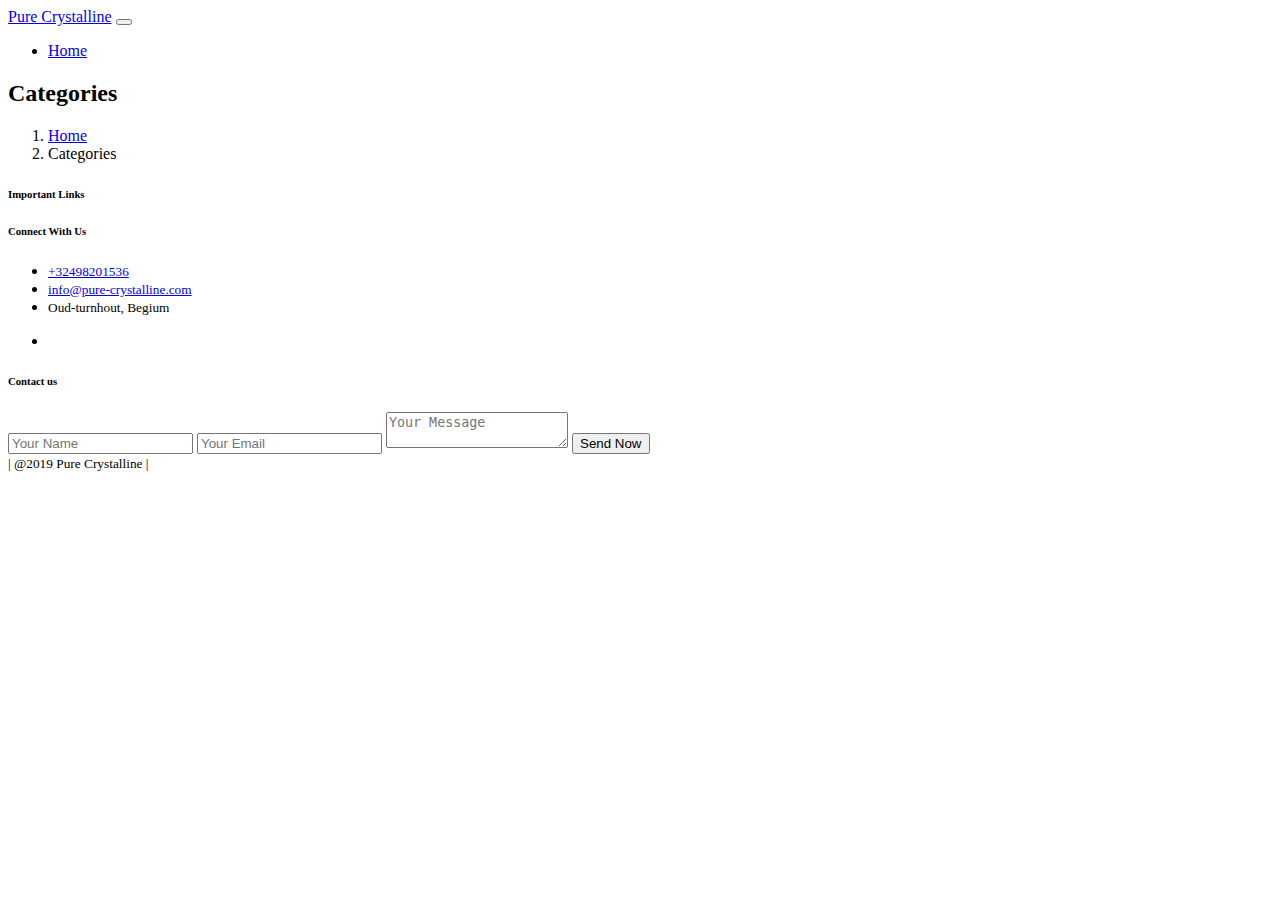
==== commit 145c16cb: "Automated deployment: Tue Dec 10 20:43:53 UTC 2019 f380bcd0bfe37b6749ed2428c8030ae2e4e4a9e5" ====
--- a/categories/index.html
+++ b/categories/index.html
@@ -1,6 +1,6 @@
 <!doctype html><html lang=en-us><head><script>(function(w,d,s,l,i){w[l]=w[l]||[];w[l].push({'gtm.start':new Date().getTime(),event:'gtm.js'});var f=d.getElementsByTagName(s)[0],j=d.createElement(s),dl=l!='dataLayer'?'&l='+l:'';j.async=true;j.src='https://www.googletagmanager.com/gtm.js?id='+i+dl;f.parentNode.insertBefore(j,f);})(window,document,'script','dataLayer','GTM-K3FP5RJ');</script><meta charset=utf-8><title>Categories</title><meta name=viewport content="width=device-width,initial-scale=1,maximum-scale=1"><meta name=description content="Pure Crystalline"><meta name=author content="Hilde Joosen"><meta name=generator content="Hugo 0.60.1"><link rel=stylesheet href=https://pure-crystalline.com/plugins/bootstrap/bootstrap.min.css><link rel=stylesheet href=https://pure-crystalline.com/plugins/slick/slick.css><link rel=stylesheet href=https://pure-crystalline.com/plugins/themify-icons/themify-icons.css><link id=snipcart-theme type=text/css href=https://cdn.snipcart.com/themes/2.0/base/snipcart.min.css rel=stylesheet><link rel=stylesheet href=https://pure-crystalline.com/scss/style.min.css media=screen><link rel="shortcut icon" href=https://pure-crystalline.com/images/favicon.png type=image/x-icon><link rel=icon href=https://pure-crystalline.com/images/favicon.png type=image/x-icon></head><body><noscript><iframe src="https://www.googletagmanager.com/ns.html?id=GTM-K3FP5RJ" height=0 width=0 style=display:none;visibility:hidden></iframe></noscript><header class="sticky-top navigation"><div class=container><nav class="navbar navbar-expand-lg navbar-light"><a class=navbar-brand href=https://pure-crystalline.com>Pure Crystalline</a>
 <button class="navbar-toggler border-0" type=button data-toggle=collapse data-target=#navigation>
-<i class=ti-menu></i></button><div class="collapse navbar-collapse text-center" id=navigation><ul class="navbar-nav mx-auto"><li class=nav-item><a class=nav-link href=https://pure-crystalline.com>Home</a></li></ul></div></nav></div></header><section class=section-sm><div class=container><div class=row><div class=col-12><h2>Categories</h2><nav aria-label=breadcrumb><ol class="breadcrumb bg-transparent p-0"><li class=breadcrumb-item><a class=text-dark href=https://pure-crystalline.com>Home</a></li><li class="breadcrumb-item active" aria-current=page>Categories</li></ol></nav></div></div></div></section><section class="section pt-0"><div class=container><div class=row></div></div></section><footer class="section pb-0"><div class=container><div class="row border-bottom pb-5 justify-content-between"><div class="col-12 text-center section-sm"></div><div class="col-md-3 col-sm-6"><h6 class="font-weight-medium mb-4">Important Links</h6><ul class=list-unstyled></ul></div><div class="col-md-4 col-sm-6"><h6 class="font-weight-medium mb-4">Connect With Us</h6><ul class="list-unstyled mb-5"><li class=mb-3><a class=text-color href=tel:+3214452924><i class="ti-mobile text-primary mr-2"></i><small>+3214452924</small></a></li><li class=mb-3><a class=text-color href=mailto:info@pure-crystalline.com><i class="ti-email text-primary mr-2"></i><small>info@pure-crystalline.com</small></a></li><li class=mb-3><i class="ti-location-pin text-primary mr-2"></i><small>Oud-turnhout, Begium</small></li></ul><ul class=list-inline><li class=list-inline-item><a href=https://www.facebook.com/hilde.joosen.7><i class="ti-facebook text-primary"></i></a></li></ul></div><div class="col-lg-4 col-md-5"><h6 class="font-weight-medium mb-4">Contact us</h6><form action=https://formspree.io/xpzwklwv method=post><input type=text class="form-control mb-2" id=name name=name placeholder="Your Name">
+<i class=ti-menu></i></button><div class="collapse navbar-collapse text-center" id=navigation><ul class="navbar-nav mx-auto"><li class=nav-item><a class=nav-link href=https://pure-crystalline.com>Home</a></li></ul></div></nav></div></header><section class=section-sm><div class=container><div class=row><div class=col-12><h2>Categories</h2><nav aria-label=breadcrumb><ol class="breadcrumb bg-transparent p-0"><li class=breadcrumb-item><a class=text-dark href=https://pure-crystalline.com>Home</a></li><li class="breadcrumb-item active" aria-current=page>Categories</li></ol></nav></div></div></div></section><section class="section pt-0"><div class=container><div class=row></div></div></section><footer class="section pb-0"><div class=container><div class="row border-bottom pb-5 justify-content-between"><div class="col-12 text-center section-sm"></div><div class="col-md-3 col-sm-6"><h6 class="font-weight-medium mb-4">Important Links</h6><ul class=list-unstyled></ul></div><div class="col-md-4 col-sm-6"><h6 class="font-weight-medium mb-4">Connect With Us</h6><ul class="list-unstyled mb-5"><li class=mb-3><a class=text-color href=tel:+32498201536><i class="ti-mobile text-primary mr-2"></i><small>+32498201536</small></a></li><li class=mb-3><a class=text-color href=mailto:info@pure-crystalline.com><i class="ti-email text-primary mr-2"></i><small>info@pure-crystalline.com</small></a></li><li class=mb-3><i class="ti-location-pin text-primary mr-2"></i><small>Oud-turnhout, Begium</small></li></ul><ul class=list-inline><li class=list-inline-item><a href=https://www.facebook.com/hilde.joosen.7><i class="ti-facebook text-primary"></i></a></li></ul></div><div class="col-lg-4 col-md-5"><h6 class="font-weight-medium mb-4">Contact us</h6><form action=https://formspree.io/xpzwklwv method=post><input type=text class="form-control mb-2" id=name name=name placeholder="Your Name">
 <input type=email class="form-control mb-2" id=email name=email placeholder="Your Email">
 <textarea name=message id=message class="form-control mb-2" placeholder="Your Message"></textarea>
 <button type=submit value=send class="btn btn-block btn-outline-primary rounded">Send Now</button></form></div></div><div class=row><div class="col-12 text-center py-4"><small>| @2019 Pure Crystalline |</small></div></div></div></footer><script src=https://pure-crystalline.com></script><script src=https://pure-crystalline.com/plugins/jQuery/jquery.min.js></script><script src=https://pure-crystalline.com/plugins/bootstrap/bootstrap.min.js></script><script src=https://pure-crystalline.com/plugins/slick/slick.min.js></script><script src=https://pure-crystalline.com/plugins/google-map/gmap.js></script><script type=text/javascript id=snipcart src=https://cdn.snipcart.com/scripts/2.0/snipcart.js data-api-key=M2E5YjA3NjMtYzRiYS00YzVjLWEyYWYtNDY5ZDI0OWZhYjg5></script><script>Snipcart.execute('registerLocale','en',{powered_by:"Themefisher"});</script><script src=https://pure-crystalline.com/js/script.min.js></script><script>(function(i,s,o,g,r,a,m){i['GoogleAnalyticsObject']=r;i[r]=i[r]||function(){(i[r].q=i[r].q||[]).push(arguments)},i[r].l=1*new Date();a=s.createElement(o),m=s.getElementsByTagName(o)[0];a.async=1;a.src=g;m.parentNode.insertBefore(a,m)})(window,document,'script','//www.google-analytics.com/analytics.js','ga');ga('create','','auto');ga('send','pageview');</script></body></html>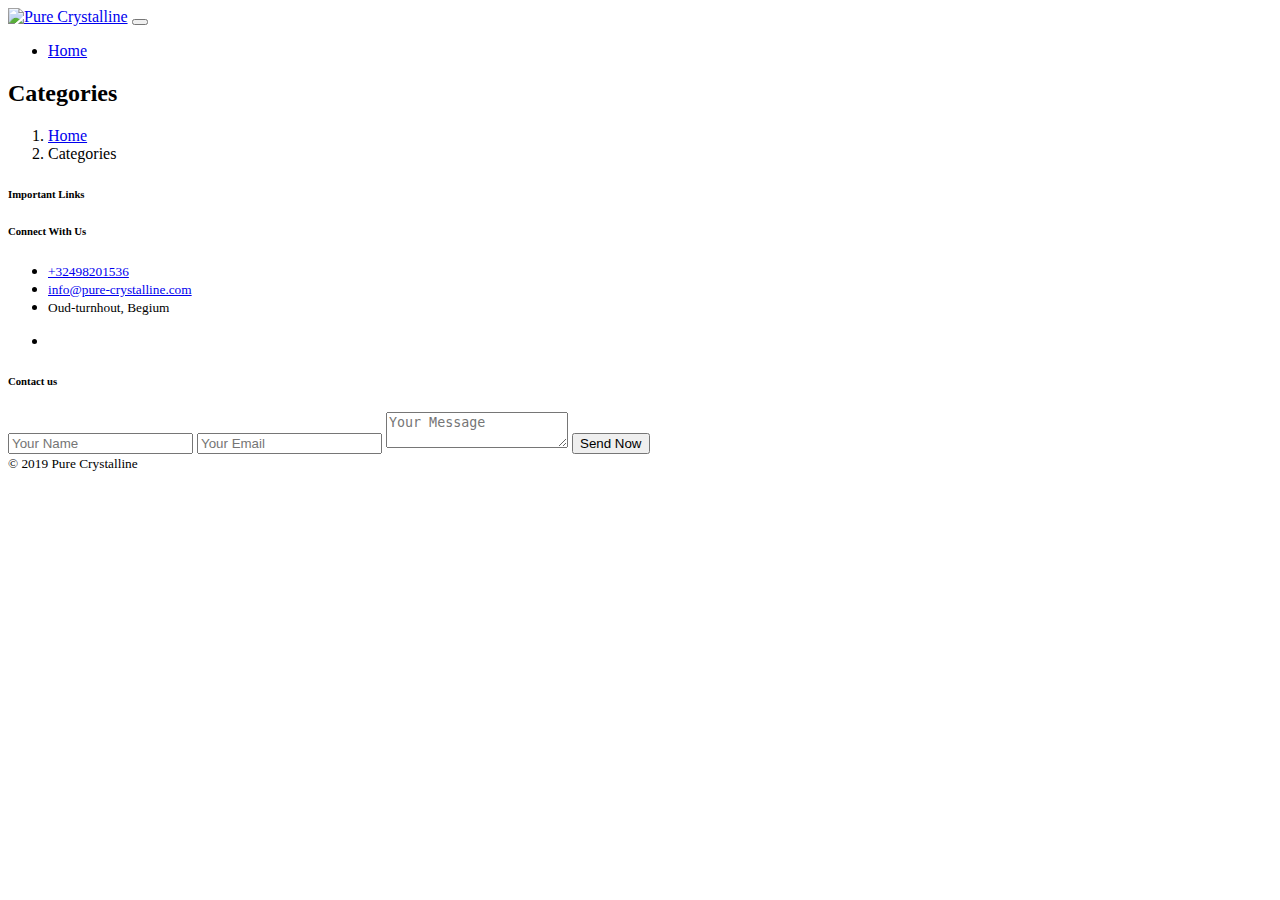
==== commit e555357a: "Automated deployment: Wed Dec 11 19:01:58 UTC 2019 72b3b467c127bfff1e24540ba1a42440347a7d6b" ====
--- a/categories/index.html
+++ b/categories/index.html
@@ -1,6 +1,6 @@
-<!doctype html><html lang=en-us><head><script>(function(w,d,s,l,i){w[l]=w[l]||[];w[l].push({'gtm.start':new Date().getTime(),event:'gtm.js'});var f=d.getElementsByTagName(s)[0],j=d.createElement(s),dl=l!='dataLayer'?'&l='+l:'';j.async=true;j.src='https://www.googletagmanager.com/gtm.js?id='+i+dl;f.parentNode.insertBefore(j,f);})(window,document,'script','dataLayer','GTM-K3FP5RJ');</script><meta charset=utf-8><title>Categories</title><meta name=viewport content="width=device-width,initial-scale=1,maximum-scale=1"><meta name=description content="Pure Crystalline"><meta name=author content="Hilde Joosen"><meta name=generator content="Hugo 0.60.1"><link rel=stylesheet href=https://pure-crystalline.com/plugins/bootstrap/bootstrap.min.css><link rel=stylesheet href=https://pure-crystalline.com/plugins/slick/slick.css><link rel=stylesheet href=https://pure-crystalline.com/plugins/themify-icons/themify-icons.css><link id=snipcart-theme type=text/css href=https://cdn.snipcart.com/themes/2.0/base/snipcart.min.css rel=stylesheet><link rel=stylesheet href=https://pure-crystalline.com/scss/style.min.css media=screen><link rel="shortcut icon" href=https://pure-crystalline.com/images/favicon.png type=image/x-icon><link rel=icon href=https://pure-crystalline.com/images/favicon.png type=image/x-icon></head><body><noscript><iframe src="https://www.googletagmanager.com/ns.html?id=GTM-K3FP5RJ" height=0 width=0 style=display:none;visibility:hidden></iframe></noscript><header class="sticky-top navigation"><div class=container><nav class="navbar navbar-expand-lg navbar-light"><a class=navbar-brand href=https://pure-crystalline.com>Pure Crystalline</a>
+<!doctype html><html lang=en-us><head><script>(function(w,d,s,l,i){w[l]=w[l]||[];w[l].push({'gtm.start':new Date().getTime(),event:'gtm.js'});var f=d.getElementsByTagName(s)[0],j=d.createElement(s),dl=l!='dataLayer'?'&l='+l:'';j.async=true;j.src='https://www.googletagmanager.com/gtm.js?id='+i+dl;f.parentNode.insertBefore(j,f);})(window,document,'script','dataLayer','GTM-K3FP5RJ');</script><meta charset=utf-8><title>Categories</title><meta name=viewport content="width=device-width,initial-scale=1,maximum-scale=1"><meta name=description content="Pure Crystalline"><meta name=author content="Hilde Joosen"><meta name=generator content="Hugo 0.60.1"><link rel=stylesheet href=https://pure-crystalline.com/plugins/bootstrap/bootstrap.min.css><link rel=stylesheet href=https://pure-crystalline.com/plugins/slick/slick.css><link rel=stylesheet href=https://pure-crystalline.com/plugins/themify-icons/themify-icons.css><link id=snipcart-theme type=text/css href=https://cdn.snipcart.com/themes/2.0/base/snipcart.min.css rel=stylesheet><link rel=stylesheet href=https://pure-crystalline.com/scss/style.min.css media=screen><link rel="shortcut icon" href=https://pure-crystalline.com/images/favicon.png type=image/x-icon><link rel=icon href=https://pure-crystalline.com/images/favicon.png type=image/x-icon></head><body><noscript><iframe src="https://www.googletagmanager.com/ns.html?id=GTM-K3FP5RJ" height=0 width=0 style=display:none;visibility:hidden></iframe></noscript><header class="sticky-top navigation"><div class=container><nav class="navbar navbar-expand-lg navbar-light"><a class=navbar-brand href=https://pure-crystalline.com><img class=img-fluid src=https://pure-crystalline.com/images/PureCrystalline1.jpg alt="Pure Crystalline"></a>
 <button class="navbar-toggler border-0" type=button data-toggle=collapse data-target=#navigation>
 <i class=ti-menu></i></button><div class="collapse navbar-collapse text-center" id=navigation><ul class="navbar-nav mx-auto"><li class=nav-item><a class=nav-link href=https://pure-crystalline.com>Home</a></li></ul></div></nav></div></header><section class=section-sm><div class=container><div class=row><div class=col-12><h2>Categories</h2><nav aria-label=breadcrumb><ol class="breadcrumb bg-transparent p-0"><li class=breadcrumb-item><a class=text-dark href=https://pure-crystalline.com>Home</a></li><li class="breadcrumb-item active" aria-current=page>Categories</li></ol></nav></div></div></div></section><section class="section pt-0"><div class=container><div class=row></div></div></section><footer class="section pb-0"><div class=container><div class="row border-bottom pb-5 justify-content-between"><div class="col-12 text-center section-sm"></div><div class="col-md-3 col-sm-6"><h6 class="font-weight-medium mb-4">Important Links</h6><ul class=list-unstyled></ul></div><div class="col-md-4 col-sm-6"><h6 class="font-weight-medium mb-4">Connect With Us</h6><ul class="list-unstyled mb-5"><li class=mb-3><a class=text-color href=tel:+32498201536><i class="ti-mobile text-primary mr-2"></i><small>+32498201536</small></a></li><li class=mb-3><a class=text-color href=mailto:info@pure-crystalline.com><i class="ti-email text-primary mr-2"></i><small>info@pure-crystalline.com</small></a></li><li class=mb-3><i class="ti-location-pin text-primary mr-2"></i><small>Oud-turnhout, Begium</small></li></ul><ul class=list-inline><li class=list-inline-item><a href=https://www.facebook.com/hilde.joosen.7><i class="ti-facebook text-primary"></i></a></li></ul></div><div class="col-lg-4 col-md-5"><h6 class="font-weight-medium mb-4">Contact us</h6><form action=https://formspree.io/xpzwklwv method=post><input type=text class="form-control mb-2" id=name name=name placeholder="Your Name">
 <input type=email class="form-control mb-2" id=email name=email placeholder="Your Email">
 <textarea name=message id=message class="form-control mb-2" placeholder="Your Message"></textarea>
-<button type=submit value=send class="btn btn-block btn-outline-primary rounded">Send Now</button></form></div></div><div class=row><div class="col-12 text-center py-4"><small>| @2019 Pure Crystalline |</small></div></div></div></footer><script src=https://pure-crystalline.com></script><script src=https://pure-crystalline.com/plugins/jQuery/jquery.min.js></script><script src=https://pure-crystalline.com/plugins/bootstrap/bootstrap.min.js></script><script src=https://pure-crystalline.com/plugins/slick/slick.min.js></script><script src=https://pure-crystalline.com/plugins/google-map/gmap.js></script><script type=text/javascript id=snipcart src=https://cdn.snipcart.com/scripts/2.0/snipcart.js data-api-key=M2E5YjA3NjMtYzRiYS00YzVjLWEyYWYtNDY5ZDI0OWZhYjg5></script><script>Snipcart.execute('registerLocale','en',{powered_by:"Themefisher"});</script><script src=https://pure-crystalline.com/js/script.min.js></script><script>(function(i,s,o,g,r,a,m){i['GoogleAnalyticsObject']=r;i[r]=i[r]||function(){(i[r].q=i[r].q||[]).push(arguments)},i[r].l=1*new Date();a=s.createElement(o),m=s.getElementsByTagName(o)[0];a.async=1;a.src=g;m.parentNode.insertBefore(a,m)})(window,document,'script','//www.google-analytics.com/analytics.js','ga');ga('create','','auto');ga('send','pageview');</script></body></html>+<button type=submit value=send class="btn btn-block btn-outline-primary rounded">Send Now</button></form></div></div><div class=row><div class="col-12 text-center py-4"><small>© 2019 Pure Crystalline</small></div></div></div></footer><script src=https://pure-crystalline.com></script><script src=https://pure-crystalline.com/plugins/jQuery/jquery.min.js></script><script src=https://pure-crystalline.com/plugins/bootstrap/bootstrap.min.js></script><script src=https://pure-crystalline.com/plugins/slick/slick.min.js></script><script src=https://pure-crystalline.com/plugins/google-map/gmap.js></script><script type=text/javascript id=snipcart src=https://cdn.snipcart.com/scripts/2.0/snipcart.js data-api-key=M2E5YjA3NjMtYzRiYS00YzVjLWEyYWYtNDY5ZDI0OWZhYjg5></script><script>Snipcart.execute('registerLocale','en',{powered_by:"Themefisher"});</script><script src=https://pure-crystalline.com/js/script.min.js></script><script>(function(i,s,o,g,r,a,m){i['GoogleAnalyticsObject']=r;i[r]=i[r]||function(){(i[r].q=i[r].q||[]).push(arguments)},i[r].l=1*new Date();a=s.createElement(o),m=s.getElementsByTagName(o)[0];a.async=1;a.src=g;m.parentNode.insertBefore(a,m)})(window,document,'script','//www.google-analytics.com/analytics.js','ga');ga('create','','auto');ga('send','pageview');</script></body></html>